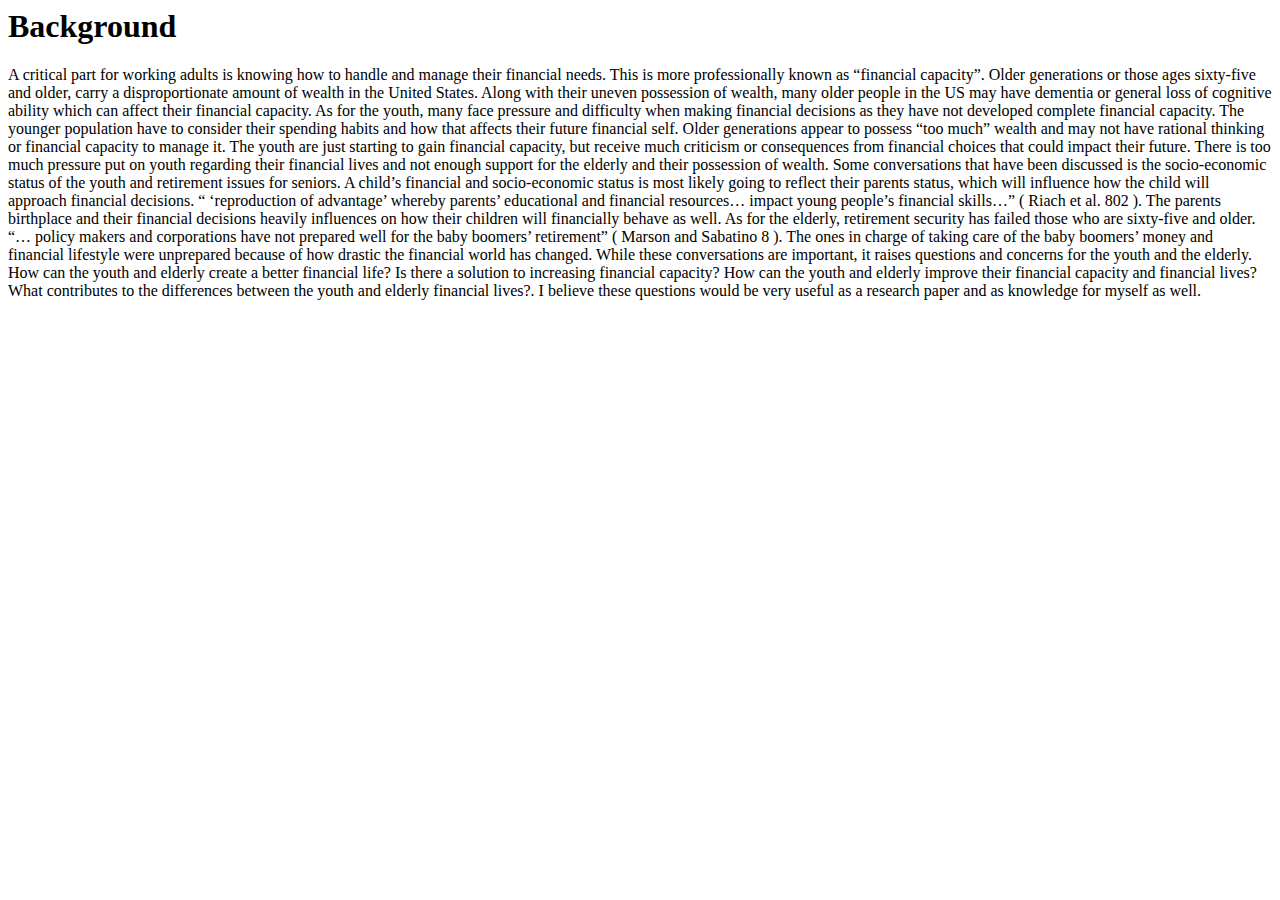
==== Background Paragraph.html @ d072f847 "Update and rename Background Paragraph to Background Paragraph.html" ====
<!DOCTYPE.html>
<head>
<body>
    <h1>Background</h1>
    <p>A critical part for working adults is knowing how to handle and manage their financial needs. This is more professionally known as “financial capacity”. Older generations or those ages sixty-five and older, carry a disproportionate amount of wealth in the United States. Along with their uneven possession of wealth, many older people in the US may have dementia or general loss of cognitive ability which can affect their financial capacity. As for the youth, many face pressure and difficulty when making financial decisions as they have not developed complete financial capacity. The younger population have to consider their spending habits and how that affects their future financial self. Older generations appear to possess “too much” wealth and may not have rational thinking or financial capacity to manage it. The youth are just starting to gain financial capacity, but receive much criticism or consequences from financial choices that could impact their future. There is too much pressure put on youth regarding their financial lives and not enough support for the elderly and their possession of wealth.
Some conversations that have been discussed is the socio-economic status of the youth and retirement issues for seniors. A child’s financial and socio-economic status is most likely going to reflect their parents status, which will influence how the child will approach financial decisions. “ ‘reproduction of advantage’ whereby parents’ educational and financial resources… impact young people’s financial skills…” ( Riach et al. 802 ). The parents birthplace and their financial decisions heavily influences on how their children will financially behave as well. As for the elderly, retirement security has failed those who are sixty-five and older. “… policy makers and corporations have not prepared well for the baby boomers’ retirement” ( Marson and Sabatino 8 ). The ones in charge of taking care of the baby boomers’ money and financial lifestyle were unprepared because of how drastic the financial world has changed. 
While these conversations are important, it raises questions and concerns for the youth and the elderly. How can the youth and elderly create a better financial life? Is there a solution to increasing financial capacity? How can the youth and elderly improve their financial capacity and financial lives? What contributes to the differences between the youth and elderly financial lives?. I believe these questions would be very useful as a research paper and as knowledge for myself as well. 
 </p>
  </body>
  </head>
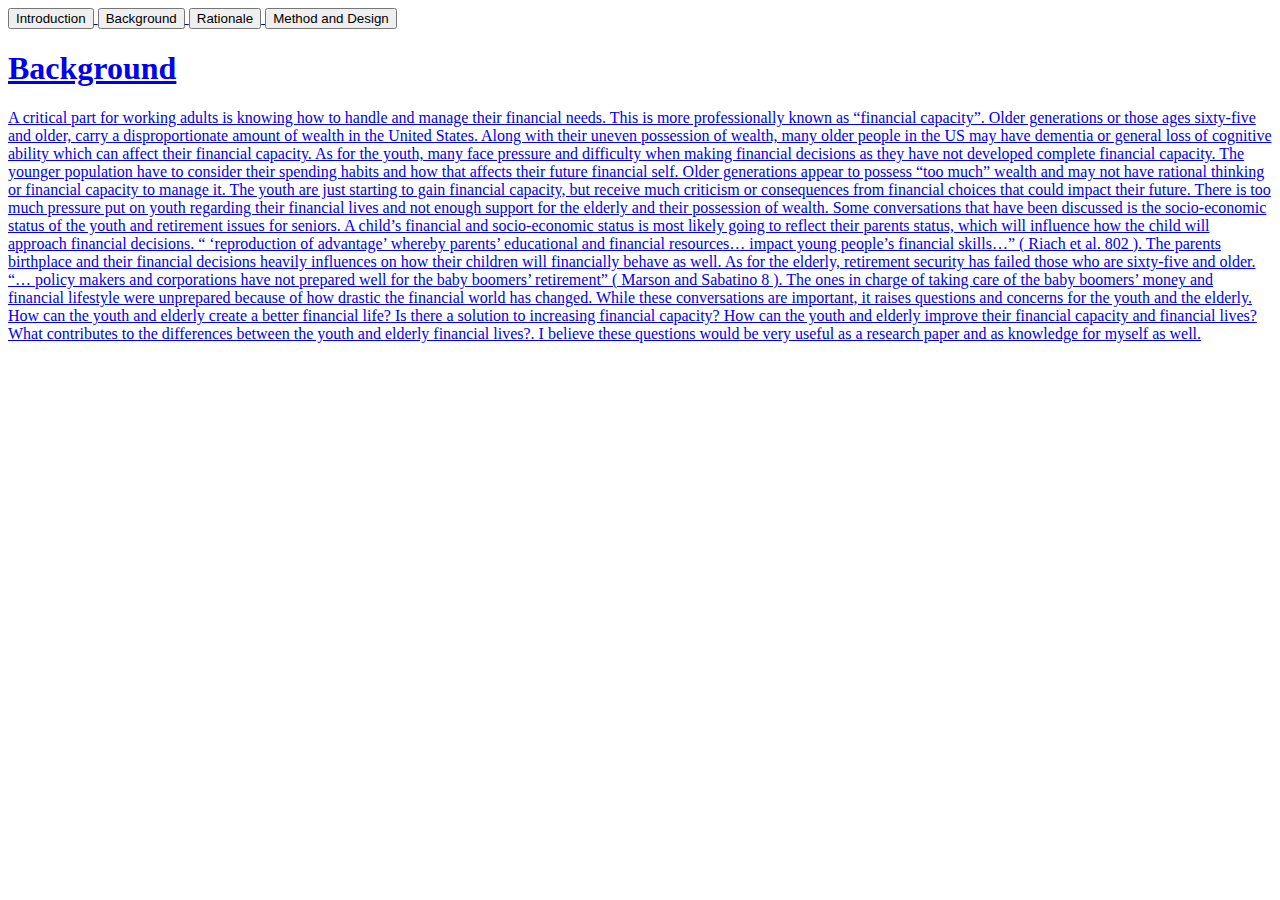
==== commit f91e0380: "Update Background Paragraph.html" ====
--- a/Background Paragraph.html
+++ b/Background Paragraph.html
@@ -1,4 +1,14 @@
 <!DOCTYPE.html>
+<head>
+    <body>
+    <div class="relative">
+            <a href='README.md'><button class="navitem">Introduction</button>
+            <a href='Background.html'><button class="navitem">Background</button>
+            <a href='Rationale.html'><button class="navitem">Rationale</button>
+            <a href='Method and Design.html'><button class="navitem">Method and Design</button>
+    </div>
+</body>
+</head>
 <head>
 <body>
     <h1>Background</h1>
